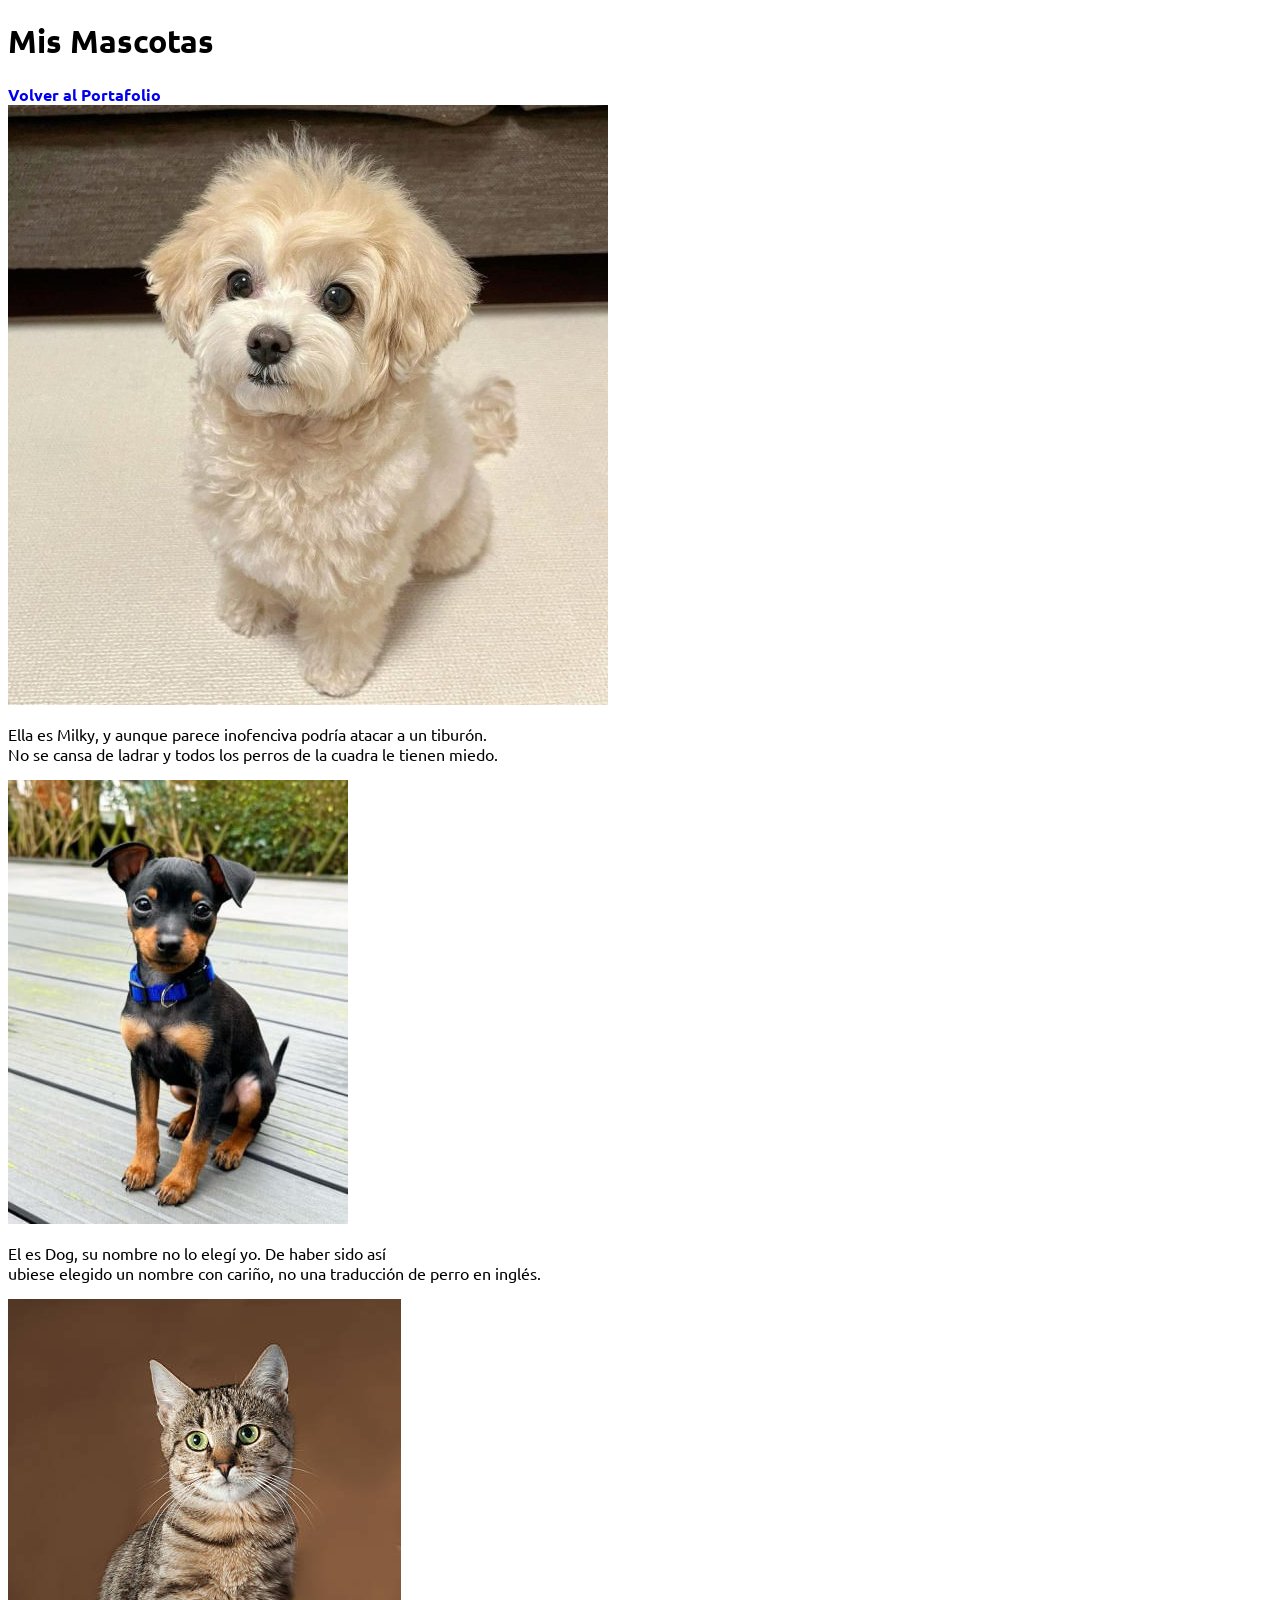
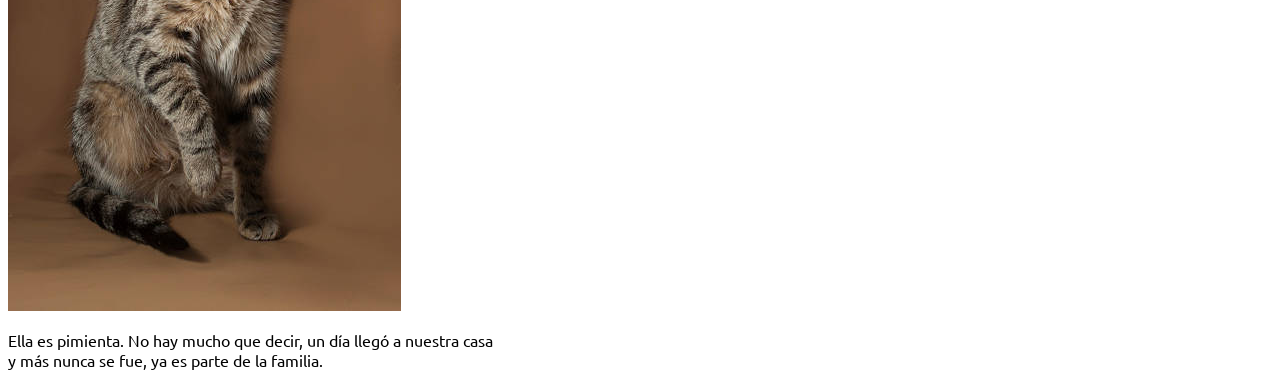
==== mascotas.html @ 1eac32e1 "Estuve modificando nuevas páginas y empecé a personalizar index" ====
<!DOCTYPE html>
<html lang="es">

<head>
    <meta charset="UTF-8">
    <meta name="viewport" content="width=device-width, initial-scale=1.0">
    <title>Document</title>
    <link rel="stylesheet" href="./src/css/style.css">
    <link rel="preconnect" href="https://fonts.googleapis.com">
    <link rel="preconnect" href="https://fonts.gstatic.com" crossorigin>
    <link rel="shortcut icon" href="./public/icons/icono.mascota.ico" type="image/x-icon">
    <link
        href="https://fonts.googleapis.com/css2?family=Ubuntu:ital,wght@0,300;0,400;0,500;0,700;1,300;1,400;1,500;1,700&display=swap"
        rel="stylesheet">

    <link rel="stylesheet" href="./src/css/font-ubuntu.css">
<body>

    <header class="ubuntu-bold">
        <h1>Mis Mascotas</h1>
        <a href="./index.html">Volver al Portafolio</a>
    </header>

    <main class="ubuntu-regular">
        <section><img src="./public/img/pets/mascota1.jpeg" alt=""></section>
        <article><p>Ella es Milky, y aunque parece inofenciva podría atacar a un tiburón. <br>
        No se cansa de ladrar y todos los perros de la cuadra le tienen miedo. </p></article>
        <section><img src="./public/img/pets/mascota_2.jpg" alt=""></section>
        <article><p>El es Dog, su nombre no lo elegí yo. De haber sido así <br>
        ubiese elegido un nombre con cariño, no una traducción de perro en inglés.</p></article>
        <section><img src="./public/img/pets/mascota_3.jpg" alt=""></section>
        <article><p>Ella es pimienta. No hay mucho que decir, un día llegó a nuestra casa <br>
        y más nunca se fue, ya es parte de la familia.</p></article>
    </main>

</body>

</html>
---- src/css/style.css ----
a{
    text-decoration: none;
    
}
#header_index{
  background-color: rgb(0, 64, 255);
  color: white;
}

.nav_index section a{
    color: white;
}
---- src/css/font-ubuntu.css ----
.ubuntu-light {
  font-family: "Ubuntu", sans-serif;
  font-weight: 300;
  font-style: normal;
}

.ubuntu-regular {
  font-family: "Ubuntu", sans-serif;
  font-weight: 400;
  font-style: normal;
}

.ubuntu-medium {
  font-family: "Ubuntu", sans-serif;
  font-weight: 500;
  font-style: normal;
}

.ubuntu-bold {
  font-family: "Ubuntu", sans-serif;
  font-weight: 700;
  font-style: normal;
}

.ubuntu-light-italic {
  font-family: "Ubuntu", sans-serif;
  font-weight: 300;
  font-style: italic;
}

.ubuntu-regular-italic {
  font-family: "Ubuntu", sans-serif;
  font-weight: 400;
  font-style: italic;
}

.ubuntu-medium-italic {
  font-family: "Ubuntu", sans-serif;
  font-weight: 500;
  font-style: italic;
}

.ubuntu-bold-italic {
  font-family: "Ubuntu", sans-serif;
  font-weight: 700;
  font-style: italic;
}
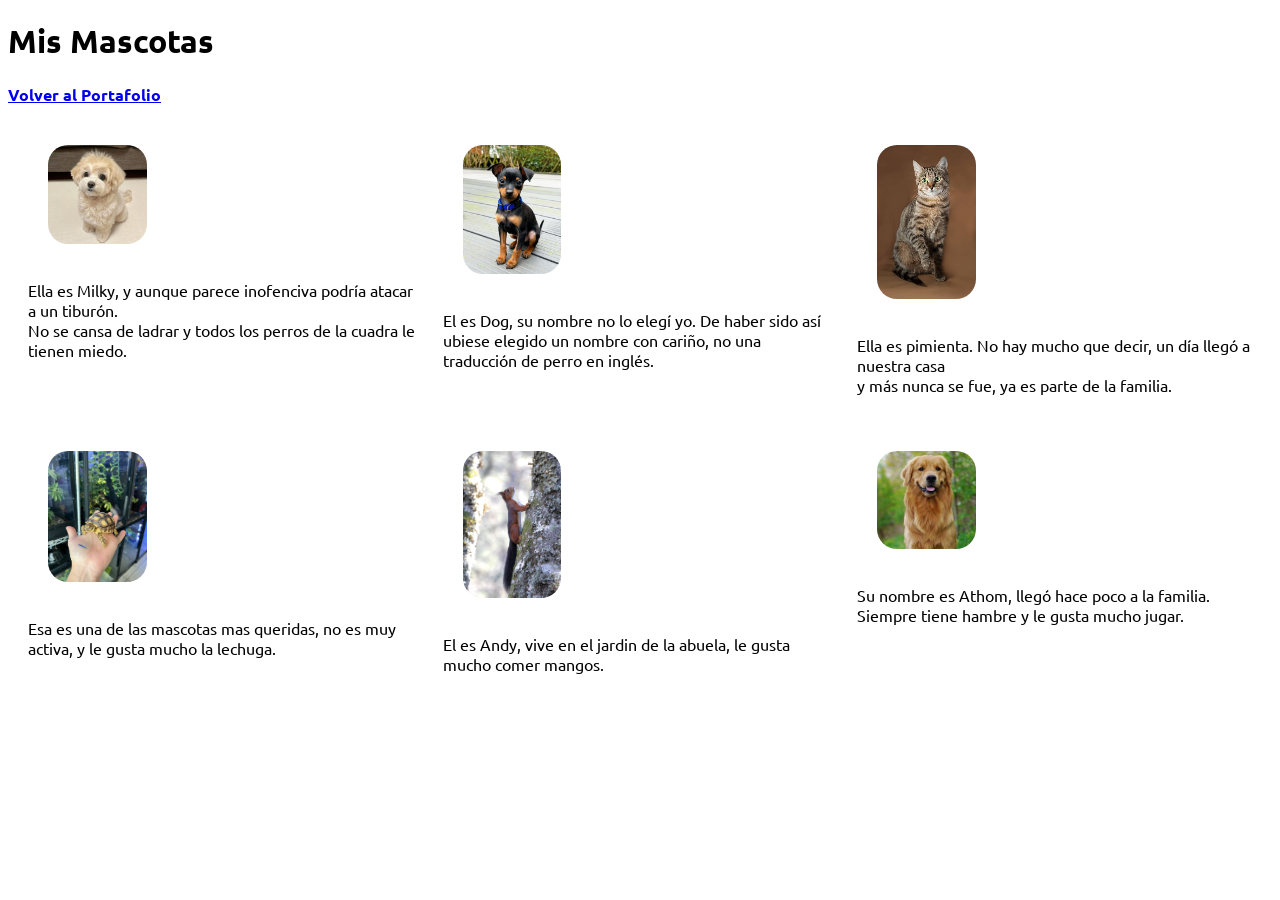
==== commit 327d0325: "Hice cambios" ====
--- a/mascotas.html
+++ b/mascotas.html
@@ -5,7 +5,7 @@
     <meta charset="UTF-8">
     <meta name="viewport" content="width=device-width, initial-scale=1.0">
     <title>Document</title>
-    <link rel="stylesheet" href="./src/css/style.css">
+    <link rel="stylesheet" href="./src/css/pets.css">
     <link rel="preconnect" href="https://fonts.googleapis.com">
     <link rel="preconnect" href="https://fonts.gstatic.com" crossorigin>
     <link rel="shortcut icon" href="./public/icons/icono.mascota.ico" type="image/x-icon">
@@ -14,6 +14,7 @@
         rel="stylesheet">
 
     <link rel="stylesheet" href="./src/css/font-ubuntu.css">
+
 <body>
 
     <header class="ubuntu-bold">
@@ -21,16 +22,35 @@
         <a href="./index.html">Volver al Portafolio</a>
     </header>
 
-    <main class="ubuntu-regular">
-        <section><img src="./public/img/pets/mascota1.jpeg" alt=""></section>
-        <article><p>Ella es Milky, y aunque parece inofenciva podría atacar a un tiburón. <br>
-        No se cansa de ladrar y todos los perros de la cuadra le tienen miedo. </p></article>
-        <section><img src="./public/img/pets/mascota_2.jpg" alt=""></section>
-        <article><p>El es Dog, su nombre no lo elegí yo. De haber sido así <br>
-        ubiese elegido un nombre con cariño, no una traducción de perro en inglés.</p></article>
-        <section><img src="./public/img/pets/mascota_3.jpg" alt=""></section>
-        <article><p>Ella es pimienta. No hay mucho que decir, un día llegó a nuestra casa <br>
-        y más nunca se fue, ya es parte de la familia.</p></article>
+    <main class="ubuntu-regular img-pets">
+        <div>
+            <section><img class="img-1" src="./public/img/pets/mascota1.jpeg" alt="Imagen de una perrita"></section>
+            <p>Ella es Milky, y aunque parece inofenciva podría atacar a un tiburón. <br>
+                No se cansa de ladrar y todos los perros de la cuadra le tienen miedo. </p>
+        </div>
+        <div>
+            <section><img class="img-2" src="./public/img/pets/mascota_2.jpg" alt="Imagen de un perro"></section>
+            <p>El es Dog, su nombre no lo elegí yo. De haber sido así <br>
+                ubiese elegido un nombre con cariño, no una traducción de perro en inglés.</p>
+        </div>
+        <div>
+            <section><img class="img-3" src="./public/img/pets/mascota_3.jpg" alt="Imagen de una gata"></section>
+            <p>Ella es pimienta. No hay mucho que decir, un día llegó a nuestra casa <br>
+                y más nunca se fue, ya es parte de la familia.</p>
+        </div>
+        <div>
+            <section><img class="img-4" src="/public/img/pets/tortuga.webp" alt="Imagen de tortuga"></section>
+            <p>Esa es una de las mascotas mas queridas, no es muy activa, y le gusta mucho la lechuga.</p>
+        </div>
+        <div>
+            <section><img class="img-5" src="/public/img/pets/ardilla.webp" alt="Imagen de una ardilla"></section>
+            <p>El es Andy, vive en el jardin de la abuela, le gusta mucho comer mangos.</p>
+        </div>
+        <div>
+            <section><img class="img-6" src="/public/img/pets/dog.webp" alt="imagen de un perro"></section>
+            <p>Su nombre es Athom, llegó hace poco a la familia. Siempre tiene hambre y le gusta mucho jugar.</p>
+        </div>
+
     </main>
 
 </body>
--- a/src/css/pets.css
+++ b/src/css/pets.css
@@ -0,0 +1,57 @@
+.img-pets {
+  display: grid; /* Activamos el modo rejilla */
+  
+  /* Esto crea 3 columnas de igual tamaño (1fr) */
+  grid-template-columns: repeat(3, 1fr); 
+  
+  gap: 20px; /* Espacio entre las tarjetas */
+  padding: 20px;
+}
+
+.img-1 {
+    display: flex;
+    padding: 20px;
+    border-radius: 40px;
+    justify-content: center;
+    max-width: 25%;
+}
+
+.img-2 {
+    display: flex;
+    padding: 20px;
+    border-radius: 40px;
+    justify-content: center;
+    max-width: 25%;
+}
+
+.img-3 {
+    display: flex;
+    padding: 20px;
+    border-radius: 40px;
+    justify-content: center;
+    max-width: 25%;
+}
+
+.img-4 {
+    display: flex;
+    padding: 20px;
+    border-radius: 40px;
+    justify-content: center;
+    max-width: 25%;
+}
+
+.img-5 {
+    display: flex;
+    padding: 20px;
+    border-radius: 40px;
+    justify-content: center;
+    max-width: 25%;
+}
+
+.img-6 {
+    display: flex;
+    padding: 20px;
+    border-radius: 40px;
+    justify-content: center;
+    max-width: 25%;
+}
